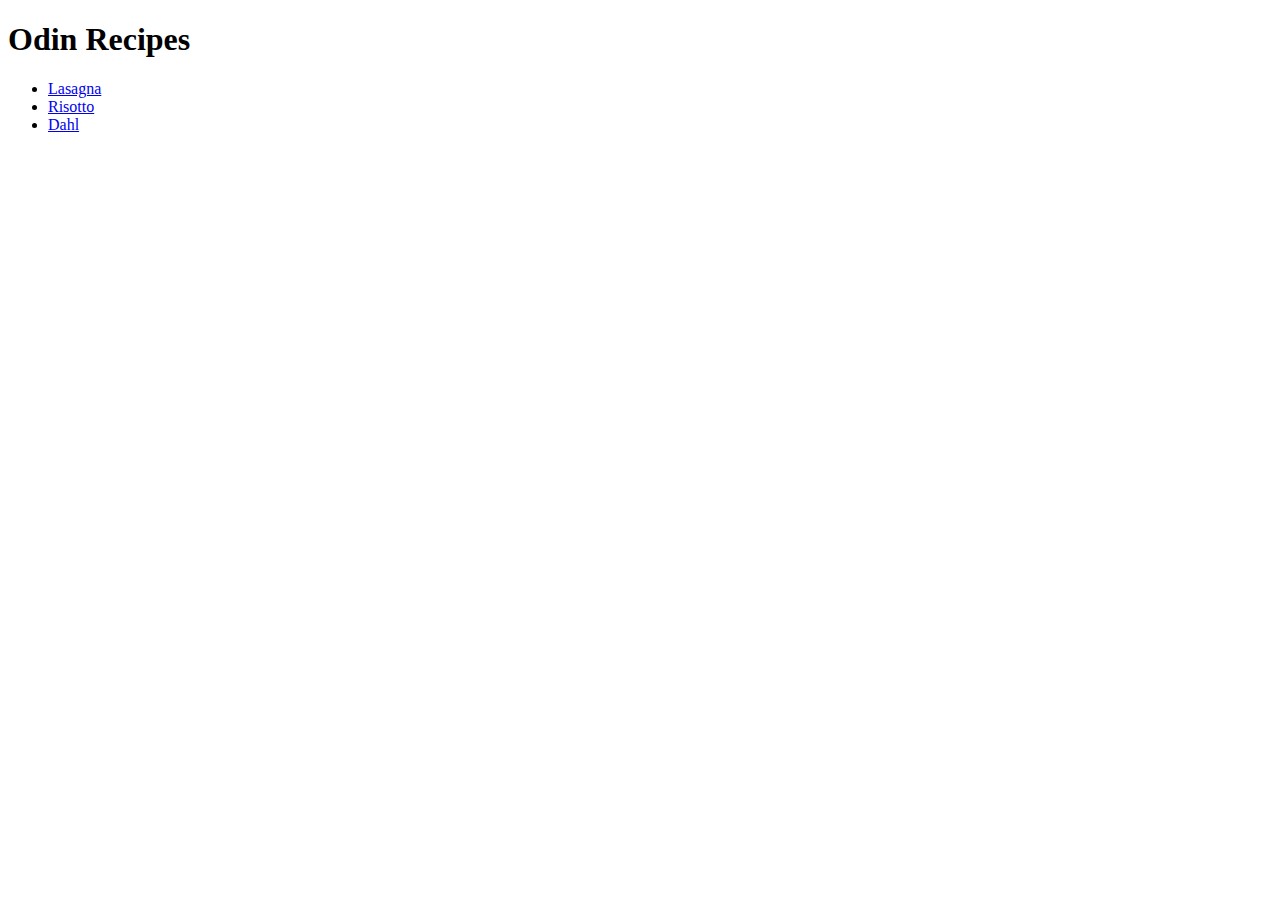
==== index.html @ 20bef69d "Basic homepage with three recipes" ====
<!DOCTYPE html>
<html lang="en">
<head>
    <meta charset="UTF-8">
    <meta name="viewport" content="width=device-width, initial-scale=1.0">
    <title>Recipes - Odin</title>
</head>
<body>
  <h1>Odin Recipes</h1>
  <ul>
    <li><a href="recipes/lasagna.html">Lasagna</a></li>
    <li><a href="recipes/risotto.html">Risotto</a></li>
    <li><a href="recipes/dahl.html">Dahl</a></li>
  </ul>
</body>
</html>
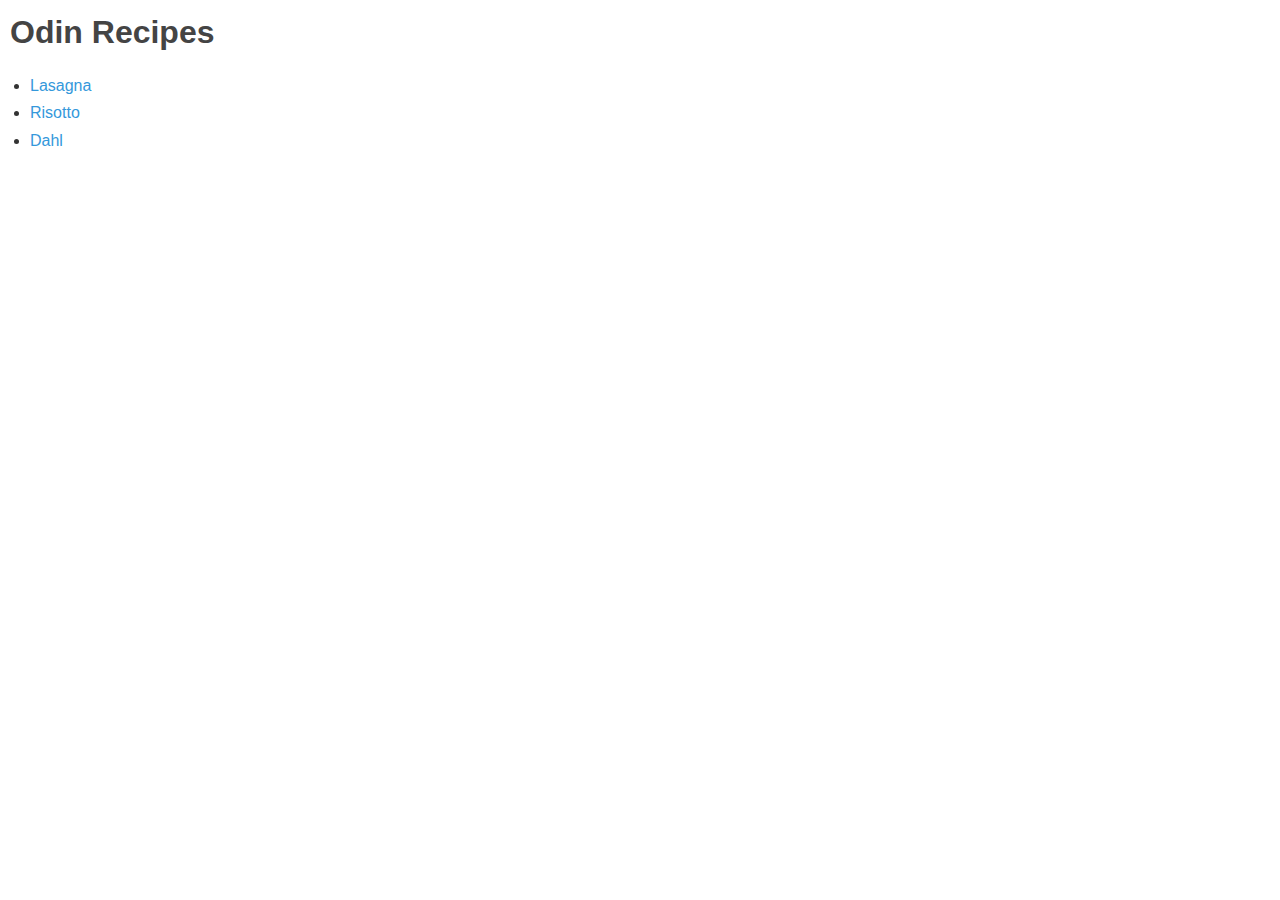
==== commit c09f1005: "Add css to all html files" ====
--- a/index.html
+++ b/index.html
@@ -3,6 +3,7 @@
 <head>
     <meta charset="UTF-8">
     <meta name="viewport" content="width=device-width, initial-scale=1.0">
+    <link rel="stylesheet" href="styles.css">
     <title>Recipes - Odin</title>
 </head>
 <body>
--- a/styles.css
+++ b/styles.css
@@ -0,0 +1,58 @@
+/* Reset some basic elements for consistency across browsers */
+* {
+  margin: 0;
+  padding: 0;
+  box-sizing: border-box;
+  font-family: Arial, sans-serif;
+}
+
+/* Set body background color and text properties */
+body {
+  background-color: '#f9f9f9';
+  color: #333;
+  line-height: 1.4;
+  padding: 10px;
+}
+
+/* Style headings for better readability */
+h1, h2, h3, h4, h5, h6 {
+  margin-bottom: 10px;
+  color: #444;
+}
+
+/* Customize the main heading */
+h1 {
+  font-size: 2em;
+  margin-bottom: 20px;
+}
+
+/* Style paragraphs with appropriate spacing */
+p {
+  margin-bottom: 15px;
+}
+
+/* Enhance the appearance of links */
+a {
+  color: #3498db;
+  text-decoration: none;
+}
+
+a:hover {
+  text-decoration: underline;
+}
+
+/* Add padding and margin to divs */
+div {
+  padding: 5px;
+  margin-bottom: 10px;
+}
+
+/* Style lists with custom properties */
+ul, ol {
+  margin-bottom: 10px;
+  padding-left: 20px;
+}
+
+li {
+  margin-bottom: 5px;
+}